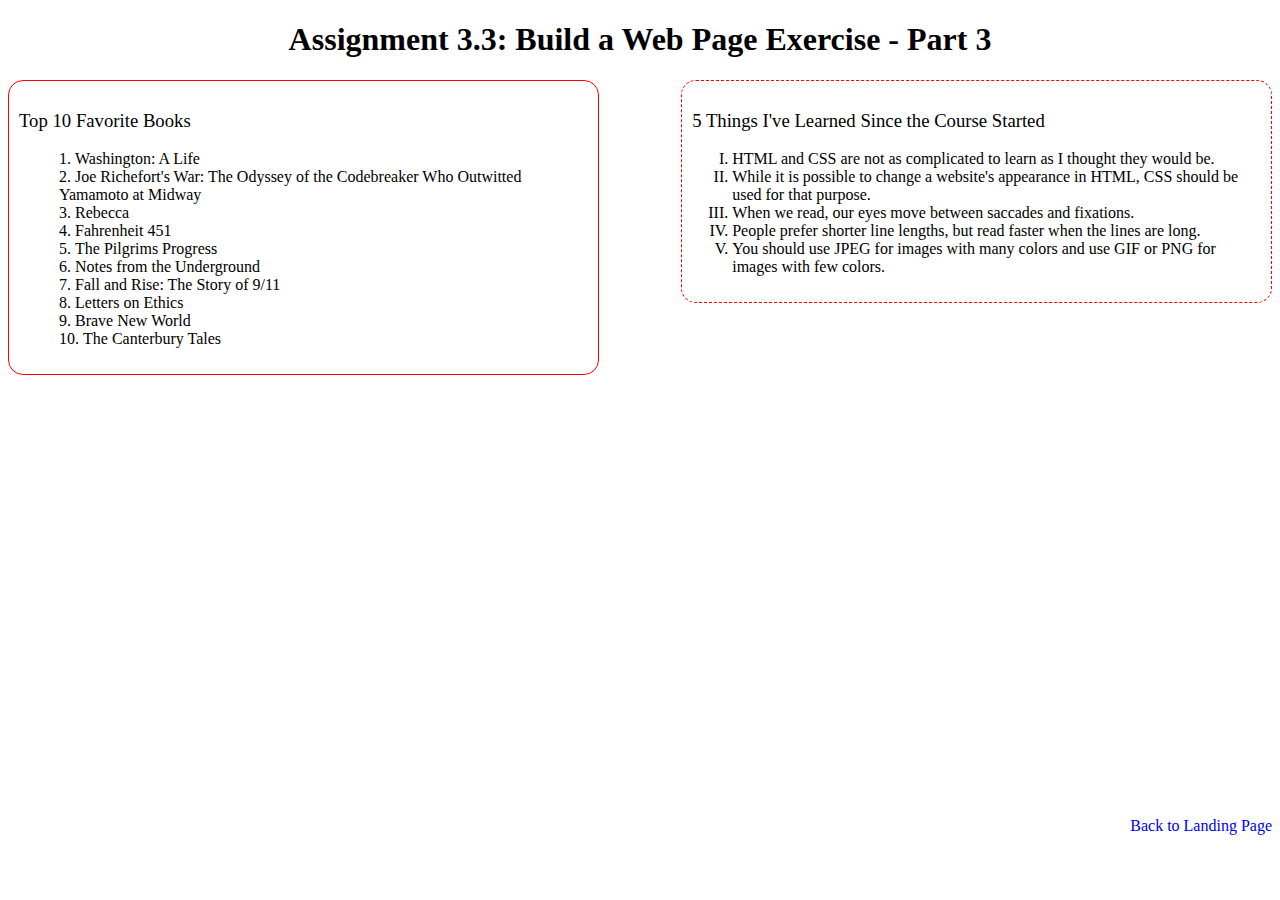
==== module-3/Wojan_Mod3_3.html @ 3d40dd5e "Pushing 6/6/2023" ====
<!-- Emily Wojan : Assignment 3.3 -->
<!DOCTYPE html>
<html lang="en">
<head>
    <title>CSD 340 Web Development with HTML and CSS</title>
    <link href="Wojan_Mod3_3.css" type="text/css" rel="stylesheet" />
</head>

<body>
	<div id="container"></div>
    <h1 style="text-align: center;">Assignment 3.3: Build a Web Page Exercise - Part 3</h1>
    <div id="left" style="width: 45%; display: inline-block;">
    <h3>Top 10 Favorite Books</h3>
	<ol>
		<li>Washington: A Life</li>
		<li>Joe Richefort's War: The Odyssey of the Codebreaker Who Outwitted Yamamoto at Midway</li>
		<li>Rebecca</li>
		<li>Fahrenheit 451</li>
		<li>The Pilgrims Progress</li>
		<li>Notes from the Underground</li>
		<li>Fall and Rise: The Story of 9/11</li>
		<li>Letters on Ethics</li>
		<li>Brave New World</li>
		<li>The Canterbury Tales</li>
	</ol>
	</div>
    <div id="right" style="width: 45%; display: inline-block;">
	<h3>5 Things I've Learned Since the Course Started</h3>
	<ul>
		<li>HTML and CSS are not as complicated to learn as I thought they would be.</li>
		<li>While it is possible to change a website's appearance in HTML, CSS should be used for that purpose.</li>
		<li>When we read, our eyes move between saccades and fixations.</li>
		<li>People prefer shorter line lengths, but read faster when the lines are long.</li>
		<li>You should use JPEG for images with many colors and use GIF or PNG for images with few colors.</li>
	</ul>
	</div>
	<div id="last" style="width: 100%; margin-top: 60%">
	<a href="../index.html" style="float: right">Back to Landing Page</a>
	</div>
</html>
---- module-3/Wojan_Mod3_3.css ----
/* Wojan_Mod3_3.css */

h1 {
text-align: center;
}

h3 {
font-weight: 500;
}

#left {
width: 45%;
float: left;
border: 1px solid red;
border-radius: 15px;
padding: 10px;

}

#right {
width:45%;
float: right;
border: 1px dashed red;
border-radius: 15px;
padding: 10px
}

#last {
width: 100%;
margin-top: 60%;
margin-bottom: 20px;
}

ol {
font-weight: 300;
list-style-position: inside;
}

ul {
font-weight: 300;
list-style-type: upper-roman;
}

a{
float: right;
text-decoration: none;
}

a:hover {
text-decoration: underline;
}
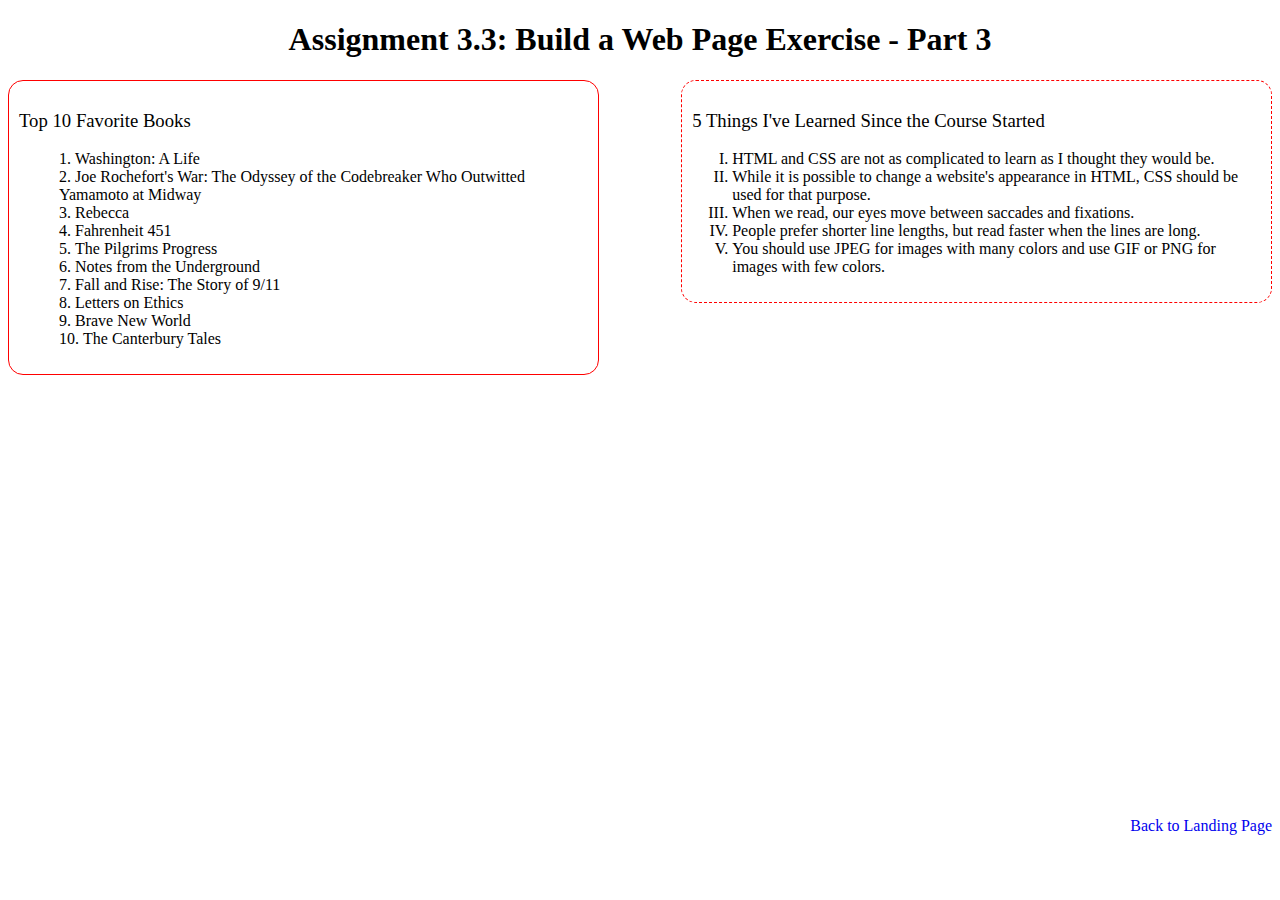
==== commit 555bf2c8: "Pushing 7/25/2023" ====
--- a/module-3/Wojan_Mod3_3.html
+++ b/module-3/Wojan_Mod3_3.html
@@ -13,7 +13,7 @@
     <h3>Top 10 Favorite Books</h3>
 	<ol>
 		<li>Washington: A Life</li>
-		<li>Joe Richefort's War: The Odyssey of the Codebreaker Who Outwitted Yamamoto at Midway</li>
+		<li>Joe Rochefort's War: The Odyssey of the Codebreaker Who Outwitted Yamamoto at Midway</li>
 		<li>Rebecca</li>
 		<li>Fahrenheit 451</li>
 		<li>The Pilgrims Progress</li>
